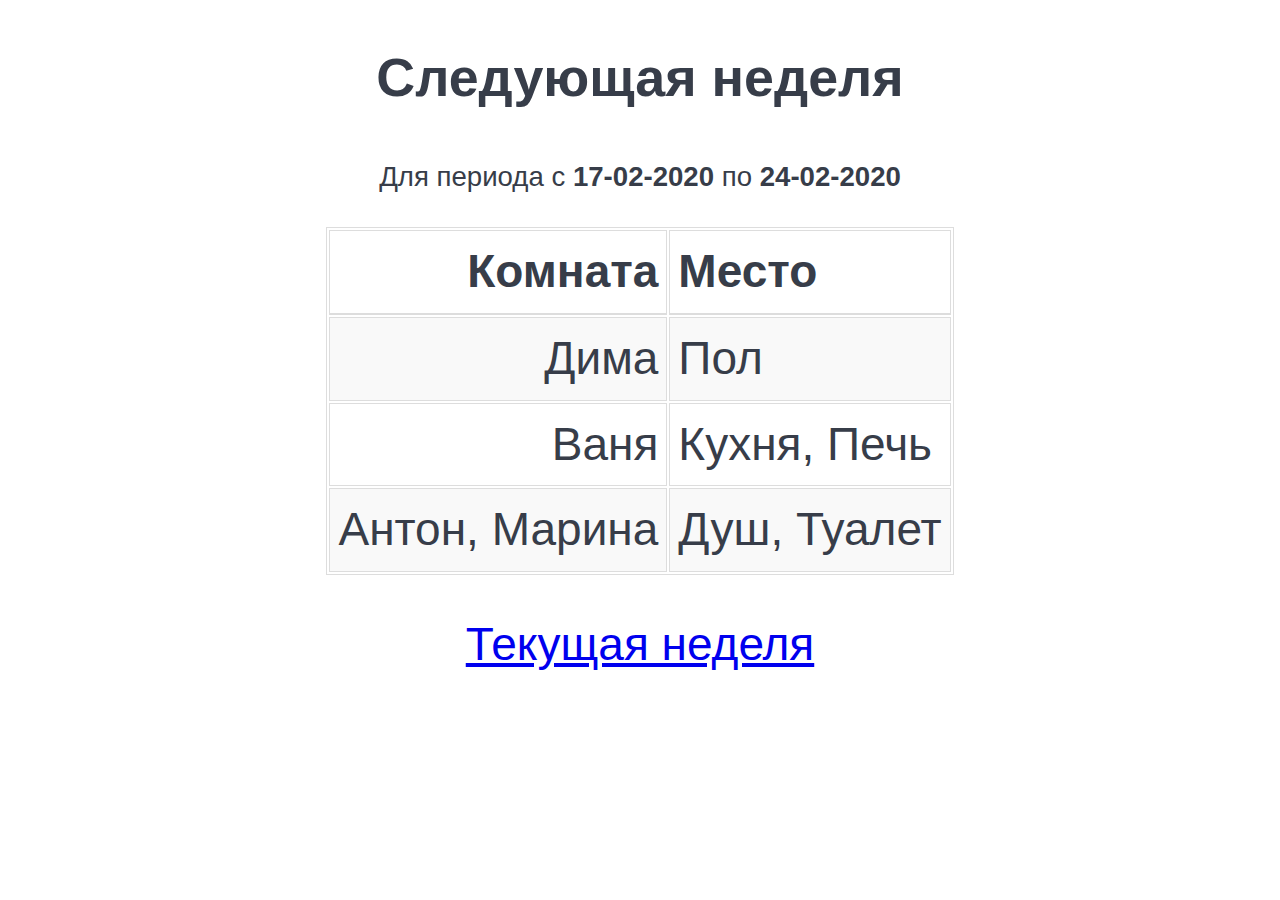
==== next.html @ b531ac0e "Добавил следующую и предыдущую неделю" ====
<!DOCTYPE html>
<html>
<head>
<meta charset="utf-8">
<title>Расписание уборки</title>
<link rel="stylesheet" href="style.css">
</head>
<body id="preview">
<center>
<h3>Следующая неделя</h3>
<p>Для периода с <b>17-02-2020</b> по <b>24-02-2020</b></p>
<table class="table table-striped table-bordered">
<thead>
<tr>
<th style="text-align:right">Комната</th>
<th style="text-align:left">Место</th>
</tr>
</thead>
<tbody>
<tr>
<td style="text-align:right">Дима</td>
<td style="text-align:left">Пол</td>
</tr>
<tr>
<td style="text-align:right">Ваня</td>
<td style="text-align:left">Кухня, Печь</td>
</tr>
<tr>
<td style="text-align:right">Антон, Марина</td>
<td style="text-align:left">Душ, Туалет</td>
</tr>
</tbody>
</table>
<br>
<a href="index.html">Текущая неделя</a>
</center>
</body>
</html>
---- style.css ----
@charset "UTF-8";


.table>thead>tr>th {
    padding: 8px;
    line-height: 1.4285714;
    border-top: 1px solid #ddd
}

.table>thead>tr>td,
.table>tbody>tr>th,
.table>tbody>tr>td,
.table>tfoot>tr>th,
.table>tfoot>tr>td {
    padding: 8px;
    line-height: 1.4285714;
    vertical-align: top;
    border-top: 1px solid #ddd
}

.table>thead>tr>th {
    vertical-align: bottom;
    border-bottom: 2px solid #ddd
}


.table>tbody+tbody {
    border-top: 2px solid #ddd
}

.table .table {
    background-color: #fff
}


.table-bordered,
.table-bordered>thead>tr>th,
.table-bordered>thead>tr>td,
.table-bordered>tbody>tr>th,
.table-bordered>tbody>tr>td,
.table-bordered>tfoot>tr>th,
.table-bordered>tfoot>tr>td {
    border: 1px solid #ddd
}

.table-bordered>thead>tr>th,
.table-bordered>thead>tr>td {
    border-bottom-width: 2px
}

.table-striped>tbody>tr:nth-child(odd)>td,
.table-striped>tbody>tr:nth-child(odd)>th {
    background-color: #f9f9f9
}

html {
    font-size: 2.875em;
    background: #fff;
    color: #373D49
}

body {
    font-family: "Source Sans Pro", "Helvetica Neue", Helvetica, Arial, sans-serif;
    height: 100%;
    font-size: 1rem;
    font-weight: 400;
    line-height: 1rem
}

th,
td {
    padding: 12px
}


p {
    font-size: .6em;
}
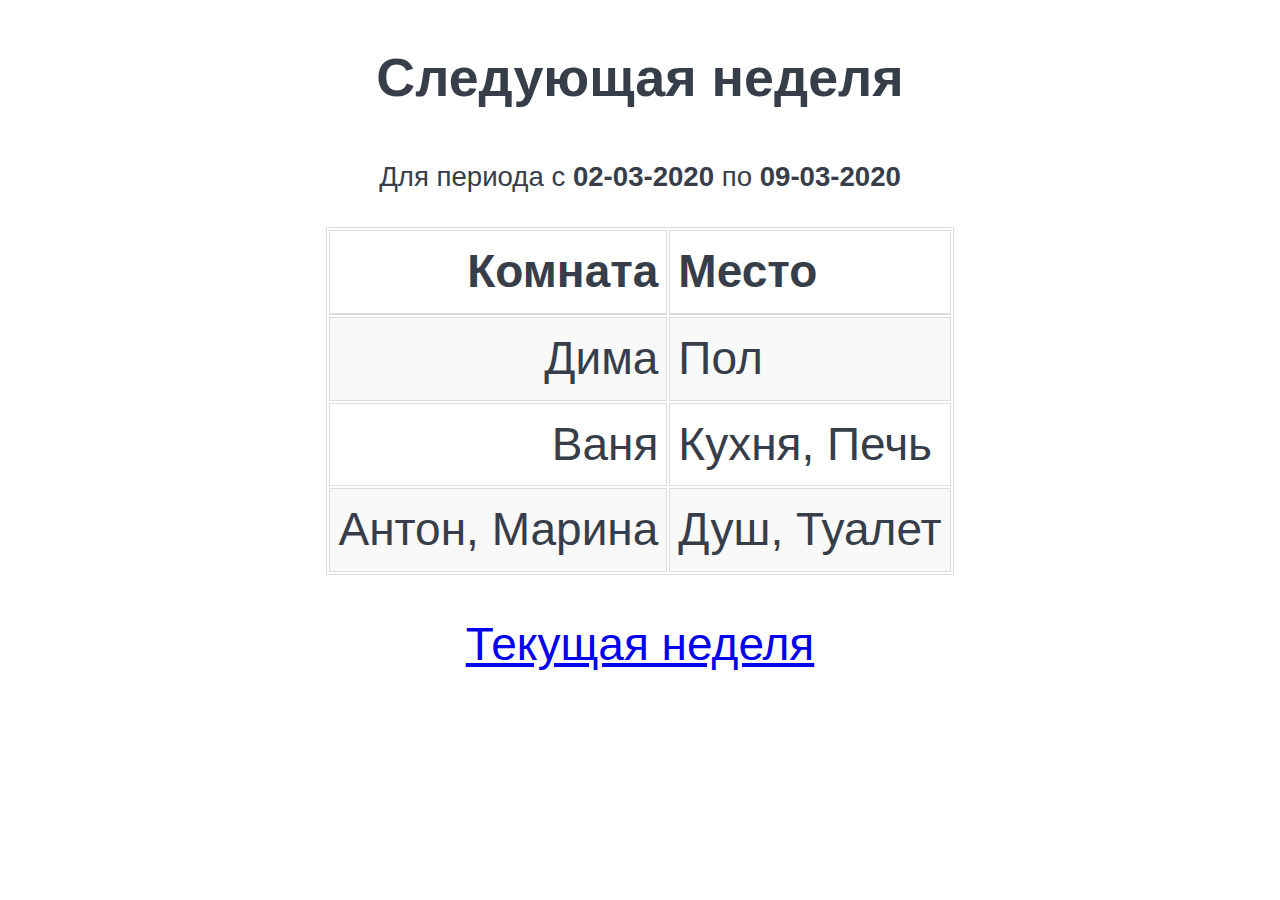
==== commit e00d7881: "fix error in date" ====
--- a/next.html
+++ b/next.html
@@ -8,7 +8,7 @@
 <body id="preview">
 <center>
 <h3>Следующая неделя</h3>
-<p>Для периода с <b>17-02-2020</b> по <b>24-02-2020</b></p>
+<p>Для периода с <b>02-03-2020</b> по <b>09-03-2020</b></p>
 <table class="table table-striped table-bordered">
 <thead>
 <tr>
